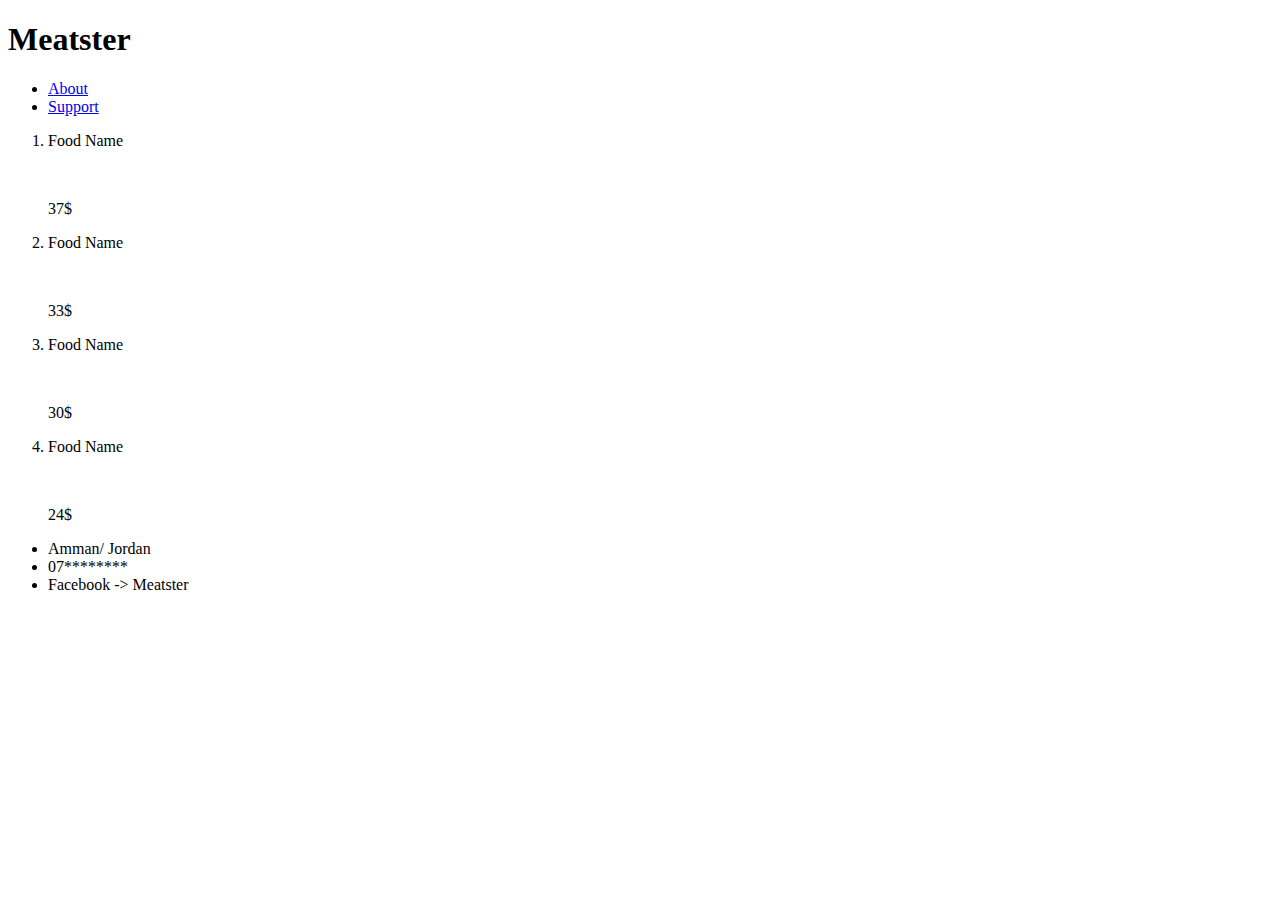
==== html/index.html @ bb367792 "Html Done" ====
<!DOCTYPE html>
<html lang="en">
<head>
    <meta charset="UTF-8">
    <meta http-equiv="X-UA-Compatible" content="IE=edge">
    <meta name="viewport" content="width=device-width, initial-scale=1.0">
    <title>Meatster</title>
</head>
<body>
    <header>
    <h1>Meatster</h1>

    <ul>
        <li><a href="./about.html">About</a></li>
        <li><a href="./suppotr.html">Support</a></li>
    </ul>
    </header>
    <main>
        <ol>
            <li>
                <p>Food Name</p>
                <img src="https://www.africanbites.com/wp-content/uploads/2021/04/IMG_2507.jpg" alt="">
                <p>37$</p>
            </li>
            <li>
                <p>Food Name</p>
                <img src="https://leitesculinaria.com/wp-content/uploads/2021/06/smoked-salmon-bourbon-marinade.jpg" alt="">
                <p>33$</p>
            </li>
            <li>
                <p>Food Name</p>
                <img src="https://www.grillseeker.com/wp-content/uploads/2021/05/Smoked-Hamburgers-Burger-Feature1.jpg" alt="">
                <p>30$</p>
            </li>
            <li>
                <p>Food Name</p>
                <img src="https://www.chiselandfork.com/wp-content/uploads/2022/06/smoked-hot-dogs-1.jpg" alt="">
                <p>24$</p>
            </li>
        </ol>
    </main>
    <footer>
        <ul>
            <li>Amman/ Jordan</li>
            <li>07********</li>
            <li>Facebook -> Meatster</li>
        </ul>

    </footer>

    
</body>
</html>
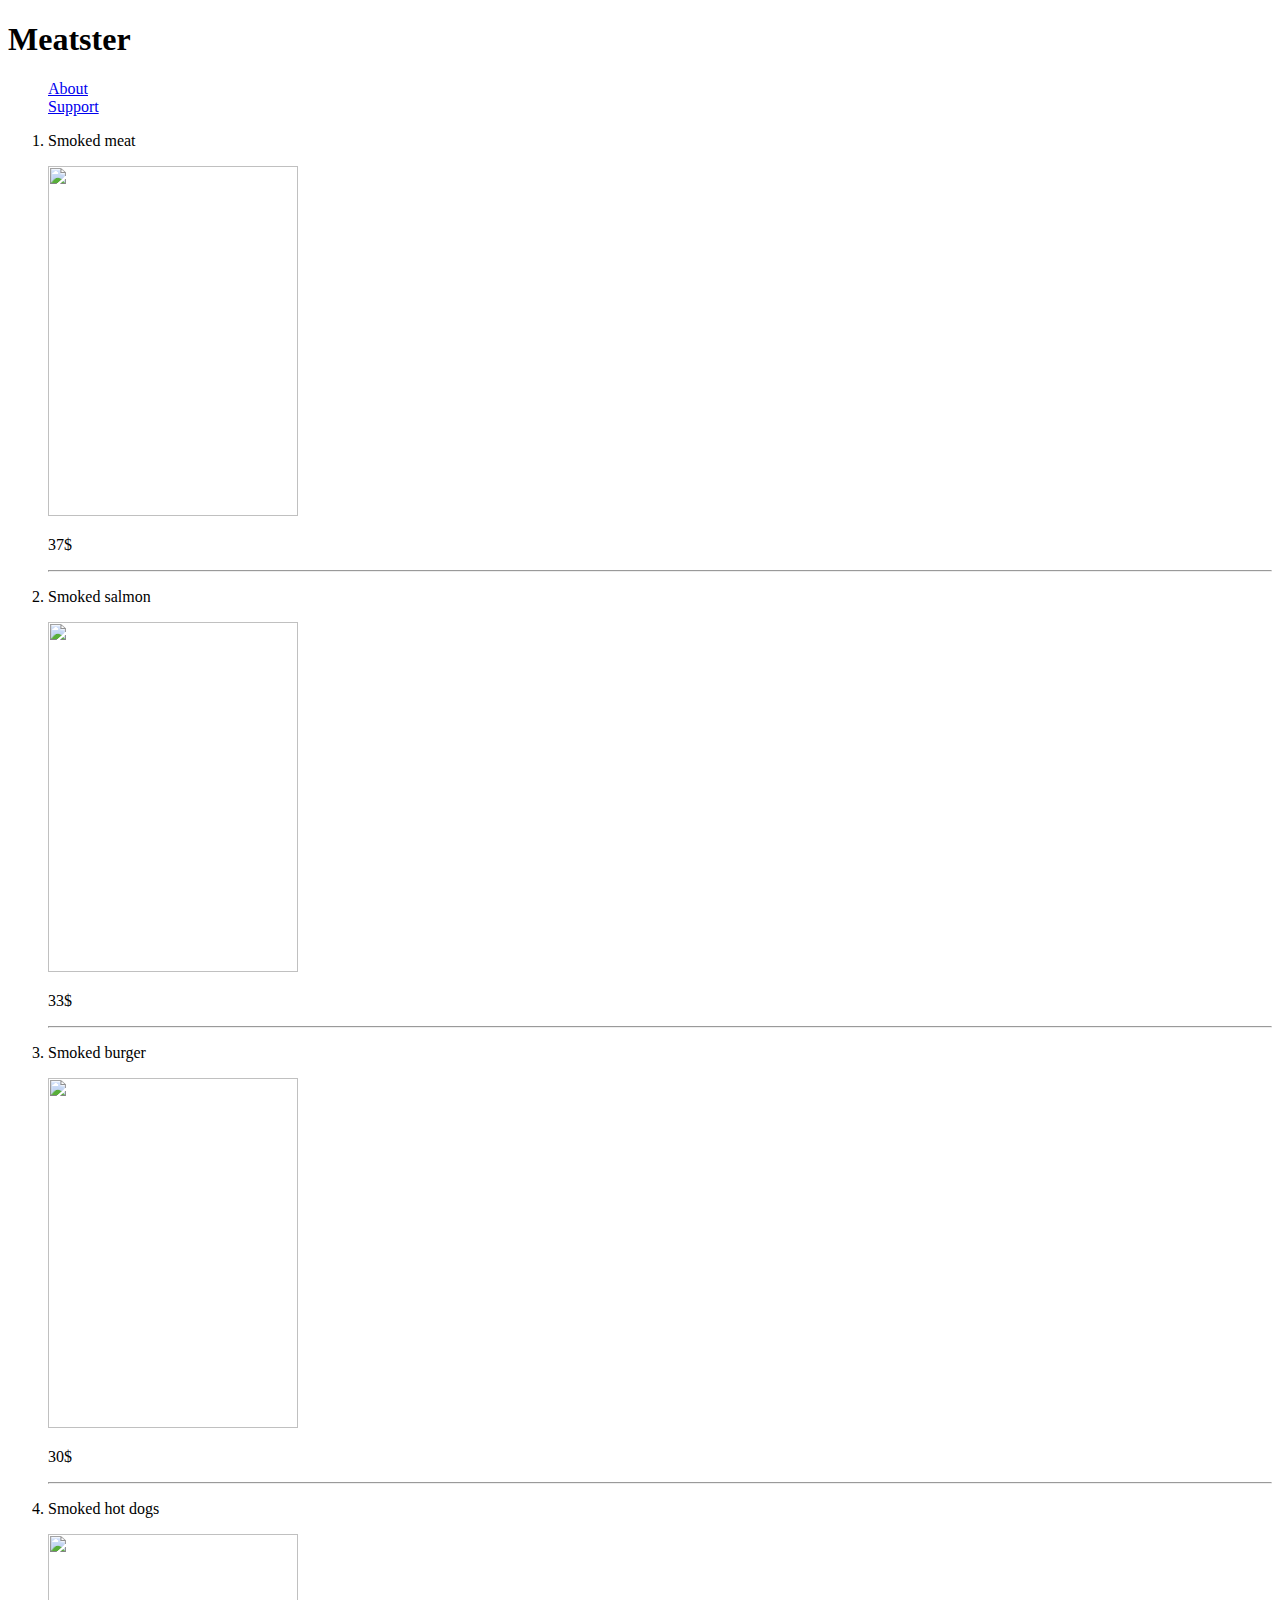
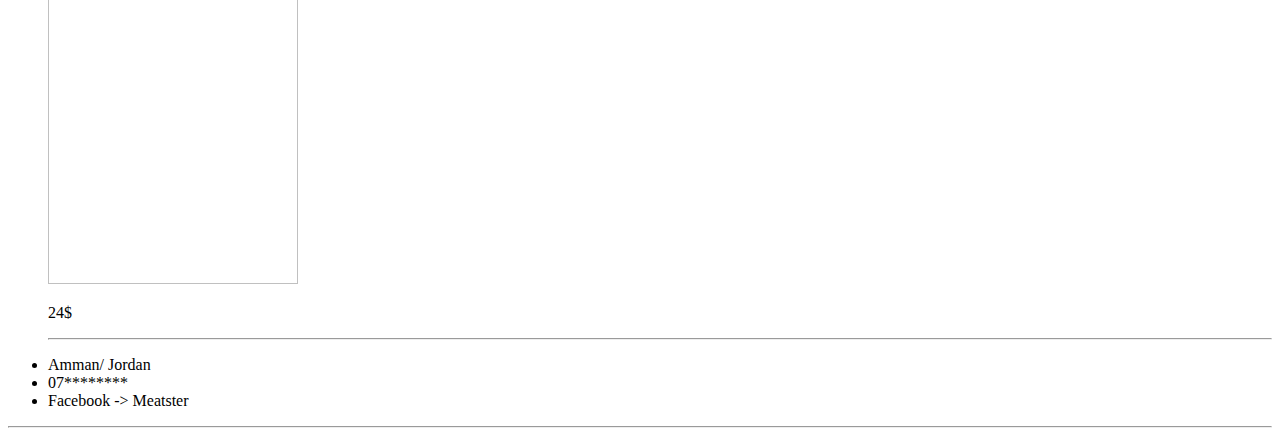
==== commit 4e50a1a3: "some changes" ====
--- a/html/index.html
+++ b/html/index.html
@@ -10,7 +10,7 @@
     <header>
     <h1>Meatster</h1>
 
-    <ul>
+    <ul style="list-style: none;">
         <li><a href="./about.html">About</a></li>
         <li><a href="./suppotr.html">Support</a></li>
     </ul>
@@ -18,24 +18,28 @@
     <main>
         <ol>
             <li>
-                <p>Food Name</p>
-                <img src="https://www.africanbites.com/wp-content/uploads/2021/04/IMG_2507.jpg" alt="">
+                <p>Smoked meat</p>
+                <img src="https://www.africanbites.com/wp-content/uploads/2021/04/IMG_2507.jpg" alt="" width="250px", height="350px">
                 <p>37$</p>
+                <hr>
             </li>
             <li>
-                <p>Food Name</p>
-                <img src="https://leitesculinaria.com/wp-content/uploads/2021/06/smoked-salmon-bourbon-marinade.jpg" alt="">
+                <p>Smoked salmon</p>
+                <img src="https://leitesculinaria.com/wp-content/uploads/2021/06/smoked-salmon-bourbon-marinade.jpg" alt="" width="250px", height="350px">
                 <p>33$</p>
+                <hr>
             </li>
             <li>
-                <p>Food Name</p>
-                <img src="https://www.grillseeker.com/wp-content/uploads/2021/05/Smoked-Hamburgers-Burger-Feature1.jpg" alt="">
+                <p>Smoked burger</p>
+                <img src="https://www.grillseeker.com/wp-content/uploads/2021/05/Smoked-Hamburgers-Burger-Feature1.jpg" width="250px", height="350px">
                 <p>30$</p>
+                <hr>
             </li>
             <li>
-                <p>Food Name</p>
-                <img src="https://www.chiselandfork.com/wp-content/uploads/2022/06/smoked-hot-dogs-1.jpg" alt="">
+                <p>Smoked hot dogs</p>
+                <img src="https://www.chiselandfork.com/wp-content/uploads/2022/06/smoked-hot-dogs-1.jpg" alt="" width="250px", height="350px">
                 <p>24$</p>
+                <hr>
             </li>
         </ol>
     </main>
@@ -45,7 +49,7 @@
             <li>07********</li>
             <li>Facebook -> Meatster</li>
         </ul>
-
+        <hr>
     </footer>
 
     
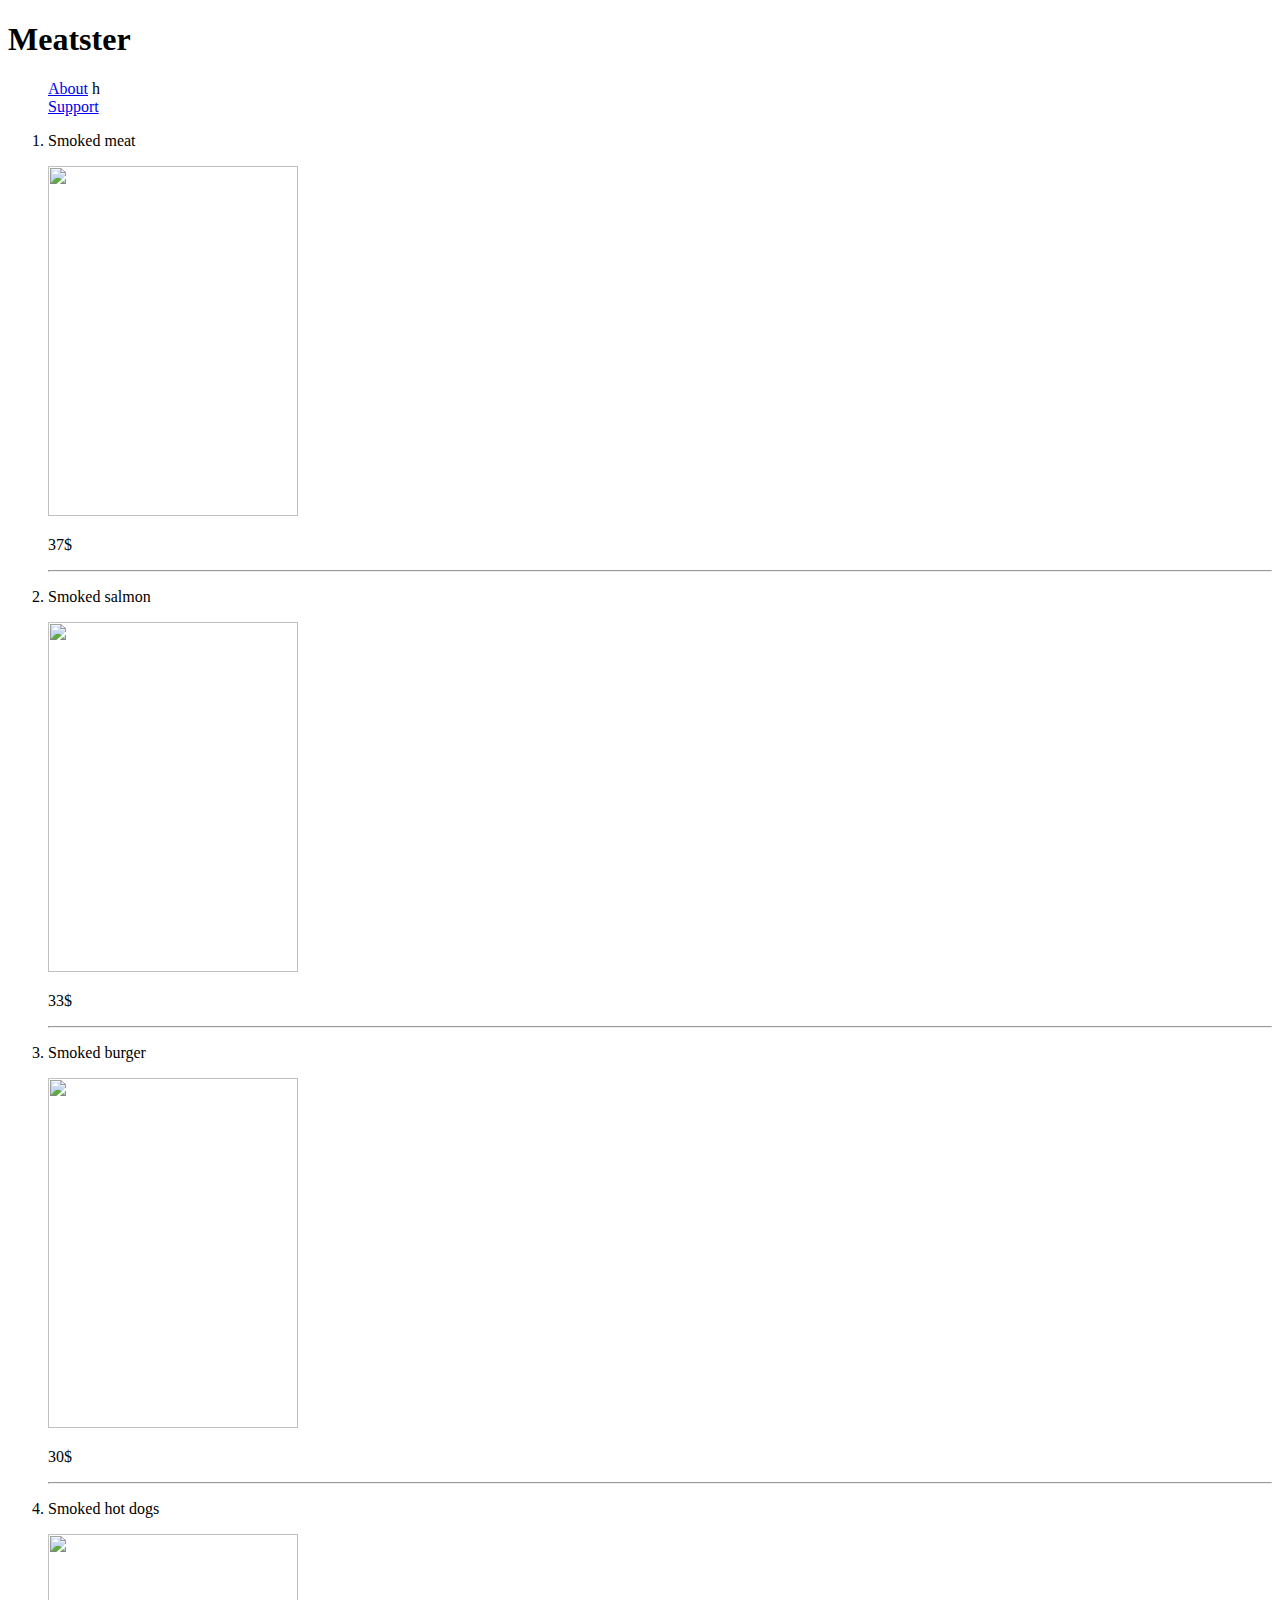
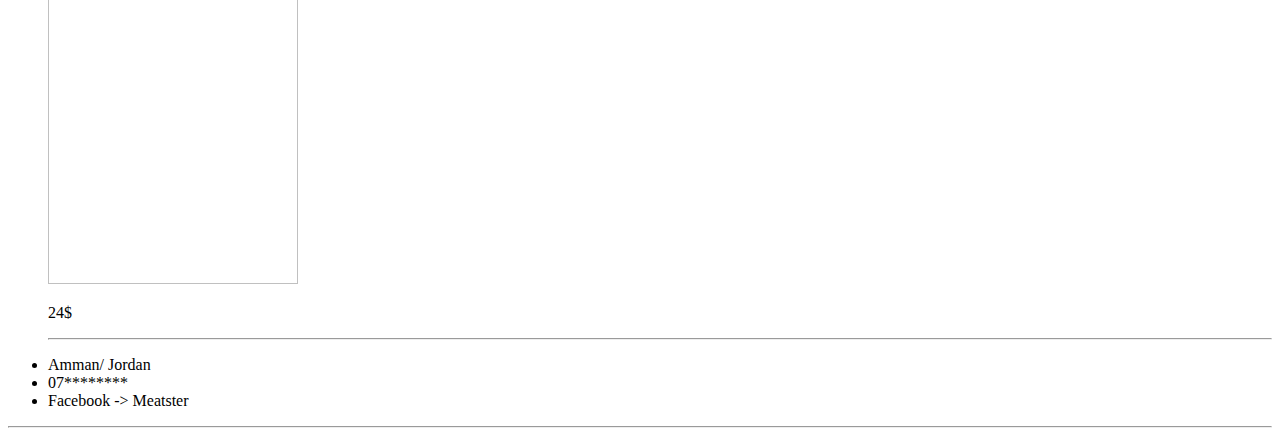
==== commit bf06c1fb: "all done" ====
--- a/html/index.html
+++ b/html/index.html
@@ -11,7 +11,7 @@
     <h1>Meatster</h1>
 
     <ul style="list-style: none;">
-        <li><a href="./about.html">About</a></li>
+        <li><a href="./about.html">About</a> h</li>
         <li><a href="./suppotr.html">Support</a></li>
     </ul>
     </header>
